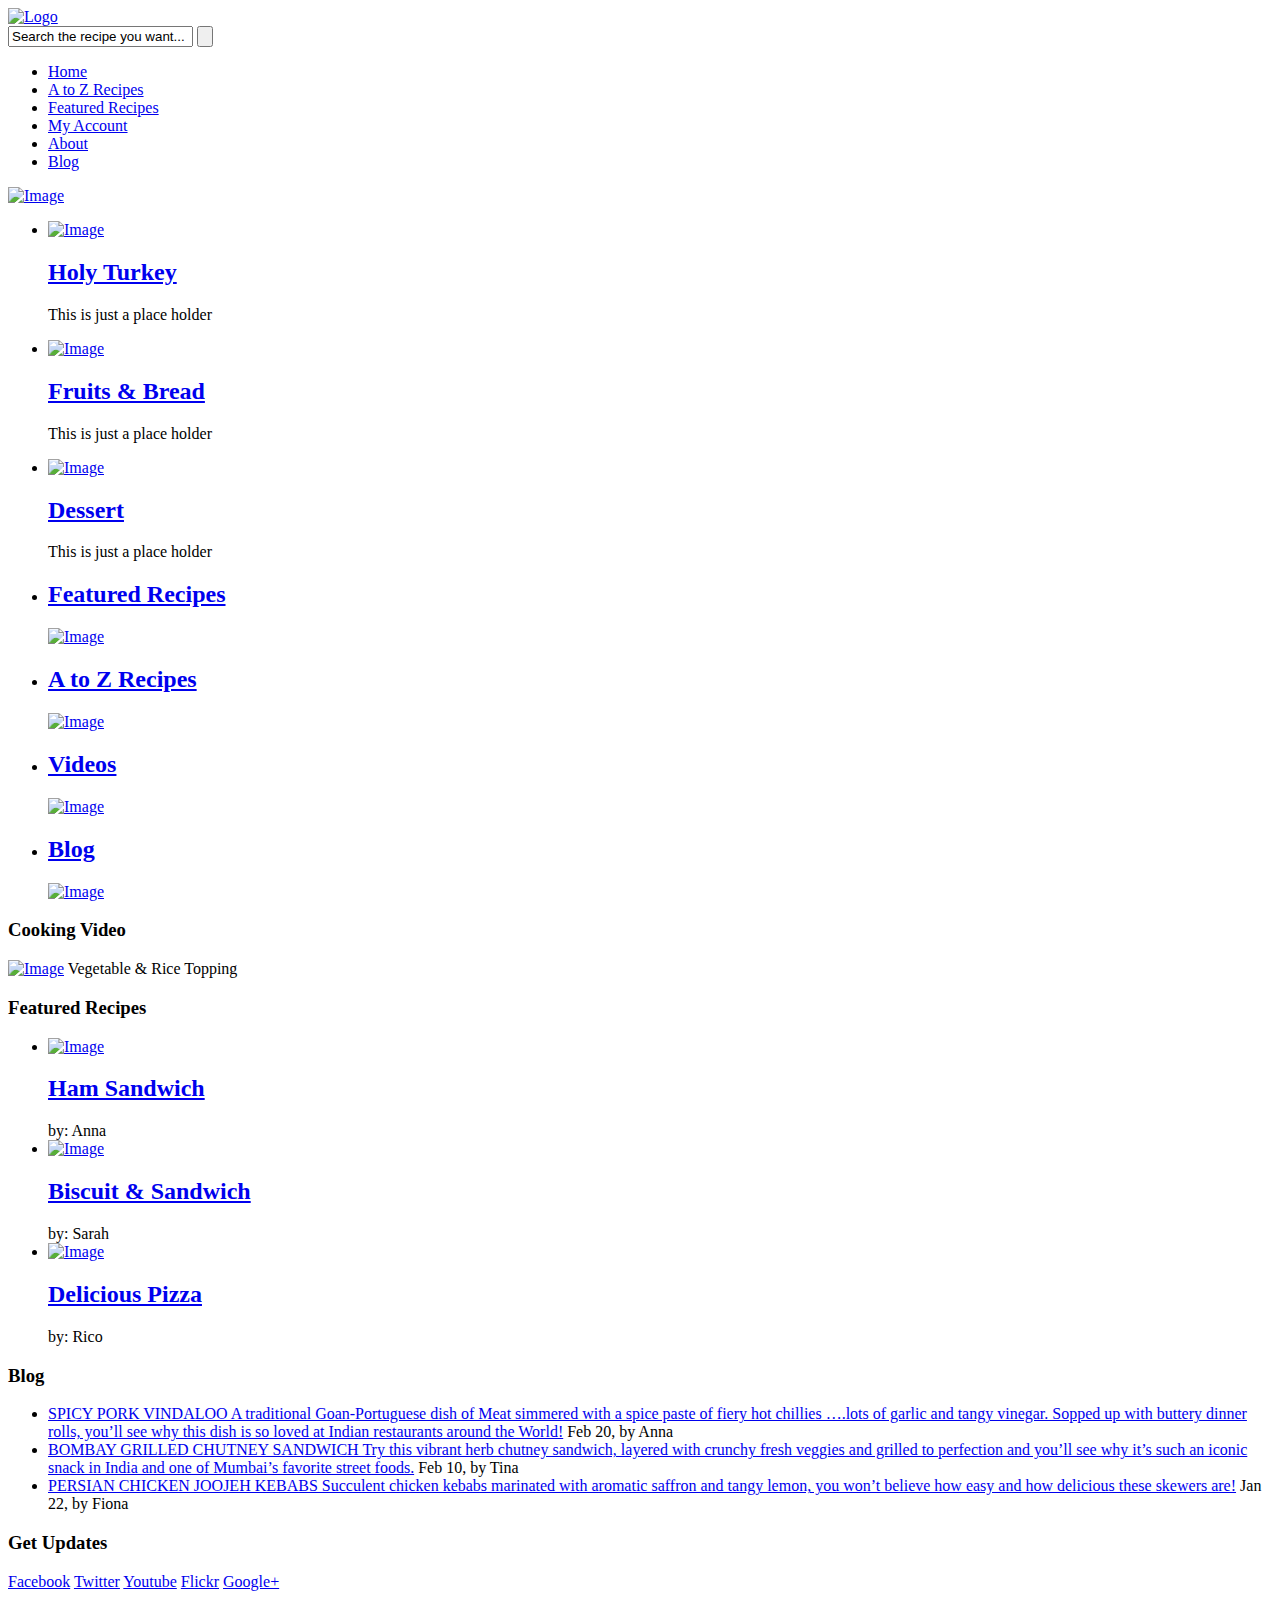
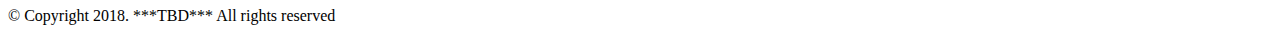
==== Cookit/index.html @ a337b543 "Add files via upload" ====
<html>
<head>
	<meta charset="UTF-8">
	<title>Food &amp; Recipes </title>
	<link rel="stylesheet" type="text/css" href="css/style.css">
</head>
<body>
	<div class="header">
		<div>
			<a href="index.html"><img src="images/logo.png" alt="Logo"></a>
		</div>
		<form action="index.html">
			<input type="text" value="Search the recipe you want..." id="search">
			<input type="submit" value="" id="searchbtn">
		</form>
	</div>
	<div class="body">
		<div>
			<div class="header">
				<ul>
					<li class="current">
						<a href="index.html">Home</a>
					</li>
					<li>
						<a href="recipes.html">A to Z Recipes</a>
					</li>
					<li>
						<a href="featured.html">Featured Recipes</a>
					</li>
					<li>
						<a href="videos.html">My Account</a>
					</li>
					<li>
						<a href="about.html">About</a>
					</li>
					<li>
						<a href="blog.html">Blog</a>
					</li>
				</ul>
			</div>
			<div class="body">
				<div>
					<a href="index.html"><img src="images/turkey.jpg" alt="Image"></a>
				</div>
				<ul>
					<li class="current">
						<a href="blog.html"><img src="images/holi-turkey.jpg" alt="Image"></a>
						<div>
							<h2><a href="blog.html">Holy Turkey</a></h2>
							<p>
								This is just a place holder
							</p>
						</div>
					</li>
					<li>
						<a href="blog.html"><img src="images/fruits-and-bread.jpg" alt="Image"></a>
						<div>
							<h2><a href="blog.html">Fruits &amp; Bread</a></h2>
							<p>
								This is just a place holder
							</p>
						</div>
					</li>
					<li>
						<a href="blog.html"><img src="images/dessert.jpg" alt="Image"></a>
						<div>
							<h2><a href="blog.html">Dessert</a></h2>
							<p>
								This is just a place holder
							</p>
						</div>
					</li>
				</ul>
			</div>
			<div class="footer">
				<ul>
					<li>
						<h2><a href="featured.html">Featured Recipes</a></h2>
						<a href="featured.html"><img src="images/featured.jpg" alt="Image"></a>
					</li>
					<li>
						<h2><a href="recipes.html">A to Z Recipes</a></h2>
						<a href="recipes.html"><img src="images/a-z.jpg" alt="Image"></a>
					</li>
				</ul>
				<ul>
					<li>
						<h2><a href="videos.html">Videos</a></h2>
						<a href="videos.html"><img src="images/videos.jpg" alt="Image"></a>
					</li>
					<li>
						<h2><a href="blog.html">Blog</a></h2>
						<a href="blog.html"><img src="images/blog.jpg" alt="Image"></a>
					</li>
				</ul>
			</div>
		</div>
		<div>
			<div>
				<h3>Cooking Video</h3>
				<a href="videos.html"><img src="images/cooking-video.png" alt="Image"></a>
				<span>Vegetable &amp; Rice Topping</span>
			</div>
			<div>
				<h3>Featured Recipes</h3>
				<ul id="featured">
					<li>
						<a href="recipes.html"><img src="images/sandwich.jpg" alt="Image"></a>
						<div>
							<h2><a href="recipes.html">Ham Sandwich</a></h2>
							<span>by: Anna</span>
						</div>
					</li>
					<li>
						<a href="recipes.html"><img src="images/biscuit-and-coffee.jpg" alt="Image"></a>
						<div>
							<h2><a href="recipes.html">Biscuit &amp; Sandwich</a></h2>
							<span>by: Sarah</span>
						</div>
					</li>
					<li>
						<a href="recipes.html"><img src="images/pizza.jpg" alt="Image"></a>
						<div>
							<h2><a href="recipes.html">Delicious Pizza</a></h2>
							<span>by: Rico</span>
						</div>
					</li>
				</ul>
			</div>
			<div>
				<h3>Blog</h3>
				<ul id="blog">
					<li>
						<a href="blog.html">SPICY PORK VINDALOO
A traditional Goan-Portuguese dish of Meat simmered with a spice paste of fiery hot chillies ….lots of garlic and tangy vinegar. Sopped up with buttery dinner rolls, you’ll see why this dish is so loved at Indian restaurants around the World!</a>
						<span class="date">Feb 20, by Anna</span>
					</li>
					<li>
						<a href="blog.html">BOMBAY GRILLED CHUTNEY SANDWICH
Try this vibrant herb chutney sandwich, layered with crunchy fresh veggies and grilled to perfection and you’ll see why it’s such an iconic snack in India and one of Mumbai’s favorite street foods.</a>
						<span class="date">Feb 10, by Tina</span>
					</li>
					<li>
						<a href="blog.html">PERSIAN CHICKEN JOOJEH KEBABS
Succulent chicken kebabs marinated with aromatic saffron and tangy lemon, you won’t believe how easy and how delicious these skewers are!</a>
						<span class="date">Jan 22, by Fiona</span>
					</li>
				</ul>
			</div>
			<div>
				<h3>Get Updates</h3>
				<a href="http://facebook.com/go/facebook/" target="_blank" id="facebook">Facebook</a>
				<a href="http://twitter.com/go/twitter/" target="_blank" id="twitter">Twitter</a>
				<a href="http://Youtube.com/go/youtube/" target="_blank" id="youtube">Youtube</a>
				<a href="http://Flickr.com/go/flickr/" target="_blank" id="flickr">Flickr</a>
				<a href="http://Google.com/go/googleplus/" target="_blank" id="googleplus">Google&#43;</a>
			</div>
		</div>
	</div>
	<div class="footer">
		<div>
			<p>
				&copy; Copyright 2018. ***TBD*** All rights reserved
			</p>
		</div>
	</div>
</body>
</html>
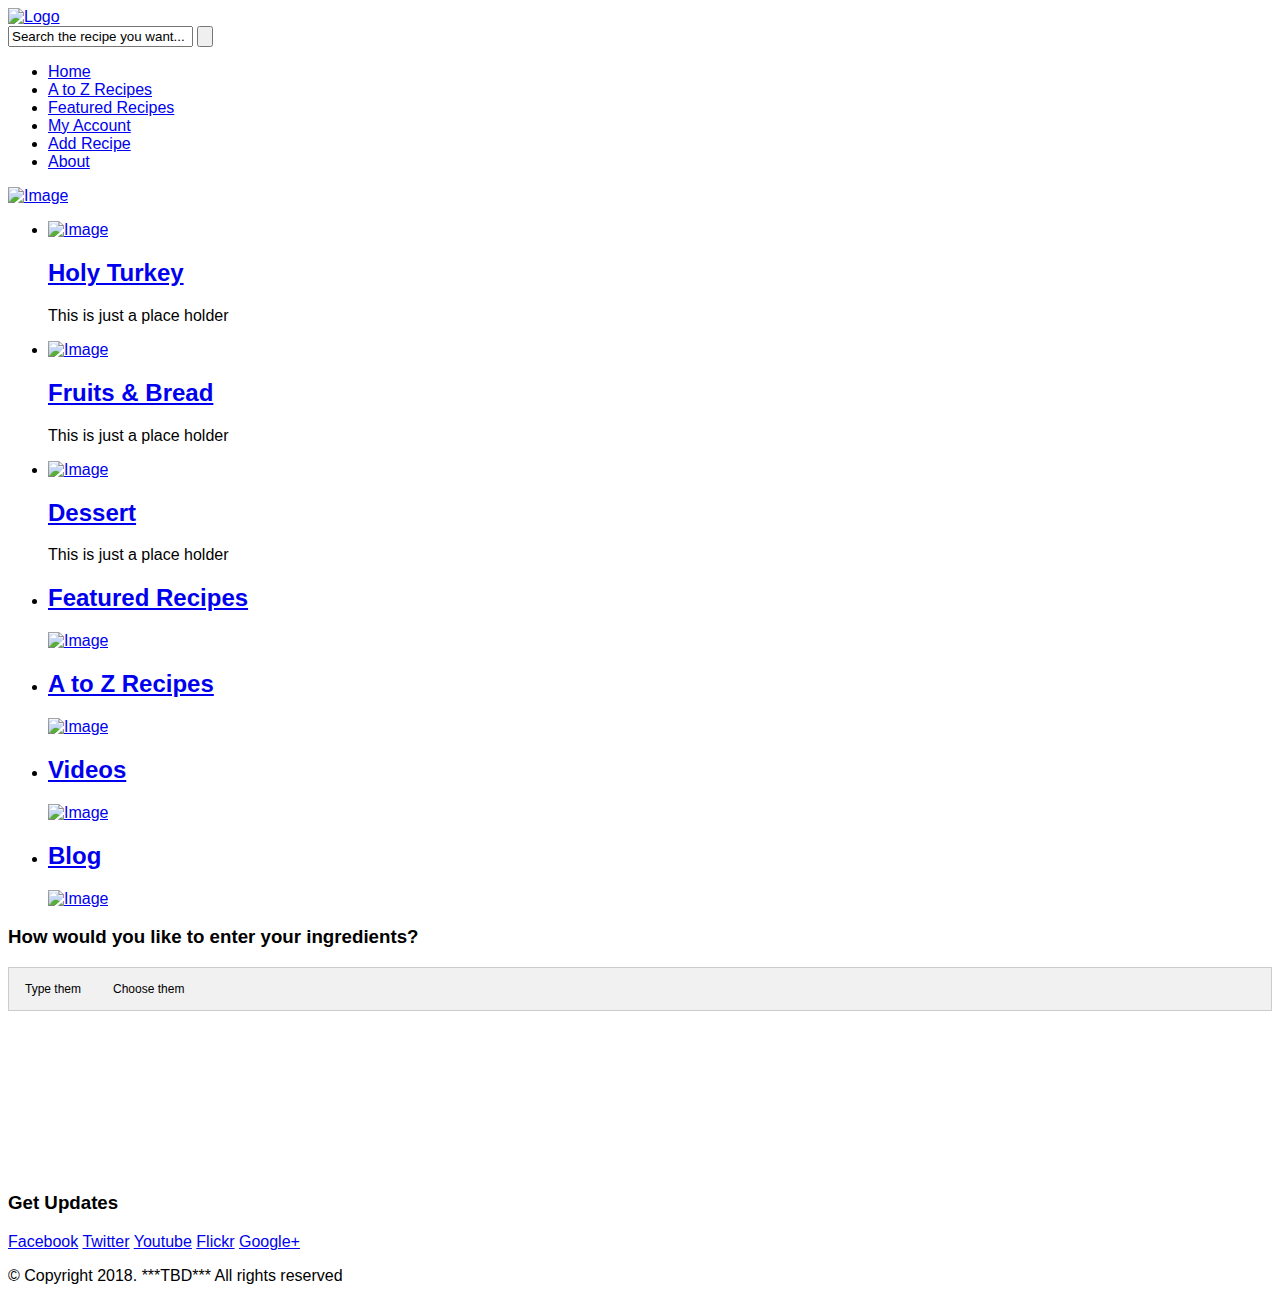
==== commit 869755e6: "Update index.html" ====
--- a/Cookit/index.html
+++ b/Cookit/index.html
@@ -32,14 +32,15 @@
 						<a href="videos.html">My Account</a>
 					</li>
 					<li>
+						<a href="blog.html">Add Recipe</a>
+					</li>
+					<li>
 						<a href="about.html">About</a>
 					</li>
-					<li>
-						<a href="blog.html">Blog</a>
-					</li>
 				</ul>
 			</div>
 			<div class="body">
+
 				<div>
 					<a href="index.html"><img src="images/turkey.jpg" alt="Image"></a>
 				</div>
@@ -98,56 +99,115 @@
 		</div>
 		<div>
 			<div>
-				<h3>Cooking Video</h3>
-				<a href="videos.html"><img src="images/cooking-video.png" alt="Image"></a>
-				<span>Vegetable &amp; Rice Topping</span>
-			</div>
-			<div>
-				<h3>Featured Recipes</h3>
-				<ul id="featured">
-					<li>
-						<a href="recipes.html"><img src="images/sandwich.jpg" alt="Image"></a>
-						<div>
-							<h2><a href="recipes.html">Ham Sandwich</a></h2>
-							<span>by: Anna</span>
-						</div>
-					</li>
-					<li>
-						<a href="recipes.html"><img src="images/biscuit-and-coffee.jpg" alt="Image"></a>
-						<div>
-							<h2><a href="recipes.html">Biscuit &amp; Sandwich</a></h2>
-							<span>by: Sarah</span>
-						</div>
-					</li>
-					<li>
-						<a href="recipes.html"><img src="images/pizza.jpg" alt="Image"></a>
-						<div>
-							<h2><a href="recipes.html">Delicious Pizza</a></h2>
-							<span>by: Rico</span>
-						</div>
-					</li>
-				</ul>
-			</div>
-			<div>
-				<h3>Blog</h3>
-				<ul id="blog">
-					<li>
-						<a href="blog.html">SPICY PORK VINDALOO
-A traditional Goan-Portuguese dish of Meat simmered with a spice paste of fiery hot chillies ….lots of garlic and tangy vinegar. Sopped up with buttery dinner rolls, you’ll see why this dish is so loved at Indian restaurants around the World!</a>
-						<span class="date">Feb 20, by Anna</span>
-					</li>
-					<li>
-						<a href="blog.html">BOMBAY GRILLED CHUTNEY SANDWICH
-Try this vibrant herb chutney sandwich, layered with crunchy fresh veggies and grilled to perfection and you’ll see why it’s such an iconic snack in India and one of Mumbai’s favorite street foods.</a>
-						<span class="date">Feb 10, by Tina</span>
-					</li>
-					<li>
-						<a href="blog.html">PERSIAN CHICKEN JOOJEH KEBABS
-Succulent chicken kebabs marinated with aromatic saffron and tangy lemon, you won’t believe how easy and how delicious these skewers are!</a>
-						<span class="date">Jan 22, by Fiona</span>
-					</li>
-				</ul>
-			</div>
+				<h3>How would you like to enter your ingredients?</h3>
+				<!DOCTYPE html>
+<html>
+<head>
+<meta name="viewport" content="width=device-width, initial-scale=1">
+<style>
+body {font-family: Arial;}
+
+/* Style the tab */
+.tab {
+    overflow: hidden;
+    border: 1px solid #ccc;
+    background-color: #f1f1f1;
+}
+
+/* Style the buttons inside the tab */
+.tab button {
+    background-color: inherit;
+    float: left;
+    border: none;
+    outline: none;
+    cursor: pointer;
+    padding: 14px 16px;
+    transition: 0.3s;
+    font-size: 12px;
+}
+
+/* Change background color of buttons on hover */
+.tab button:hover {
+    background-color: #ddd;
+}
+
+/* Create an active/current tablink class */
+.tab button.active {
+    background-color: #ccc;
+}
+
+/* Style the tab content */
+.tabcontent {
+    display: none;
+    padding: 6px 12px;
+    border: 1px solid #ccc;
+    border-top: none;
+}
+</style>
+</head>
+<body>
+
+
+
+<div class="tab">
+  <button class="tablinks" onclick="openCity(event, 'London')">Type them</button>
+  <button class="tablinks" onclick="openCity(event, 'Paris')">Choose them</button>
+
+</div>
+
+<div id="London" class="tabcontent">
+
+<input type="text" name="fname" onfocus="this.value=''" value="Add an ingredient">
+<p> You have not added any ingredients yet! </p>
+</br> </br>
+<input type="submit" value="Search">
+</div>
+
+<div id="Paris" class="tabcontent">
+	<nav id="topNav">
+<ul style="list-style: none;">
+<li>
+  <a href="#" title="Nav Link 2">INGREDIENTS</a></br> </br>
+  <ul style="list-style: none;">
+    <li><input type="checkbox" name="vehicle" value="Bike">Milk</li>
+    <li><input type="checkbox" name="vehicle" value="Bike">Rice</li>
+    <li><input type="checkbox" name="vehicle" value="Bike">Bread</li>
+    <li><input type="checkbox" name="vehicle" value="Bike">Fish</li>
+		<li><input type="checkbox" name="vehicle" value="Bike">Meat</li>
+		<li><input type="checkbox" name="vehicle" value="Bike">Oil</li>
+		<li><input type="checkbox" name="vehicle" value="Bike">Fish</li>
+		<li><input type="checkbox" name="vehicle" value="Bike">Fruits</li>
+		<li><input type="checkbox" name="vehicle" value="Bike">Vegetables</li>
+  </ul>
+</li>
+      <div id="a"></div>
+
+			<input type="submit" value="Search">
+</div>
+
+
+
+<script>
+function openCity(evt, cityName) {
+    var i, tabcontent, tablinks;
+    tabcontent = document.getElementsByClassName("tabcontent");
+    for (i = 0; i < tabcontent.length; i++) {
+        tabcontent[i].style.display = "none";
+    }
+    tablinks = document.getElementsByClassName("tablinks");
+    for (i = 0; i < tablinks.length; i++) {
+        tablinks[i].className = tablinks[i].className.replace(" active", "");
+    }
+    document.getElementById(cityName).style.display = "block";
+    evt.currentTarget.className += " active";
+}
+</script>
+
+</body>
+</html>
+
+
+</br></br></br></br></br></br></br></br></br>
 			<div>
 				<h3>Get Updates</h3>
 				<a href="http://facebook.com/go/facebook/" target="_blank" id="facebook">Facebook</a>
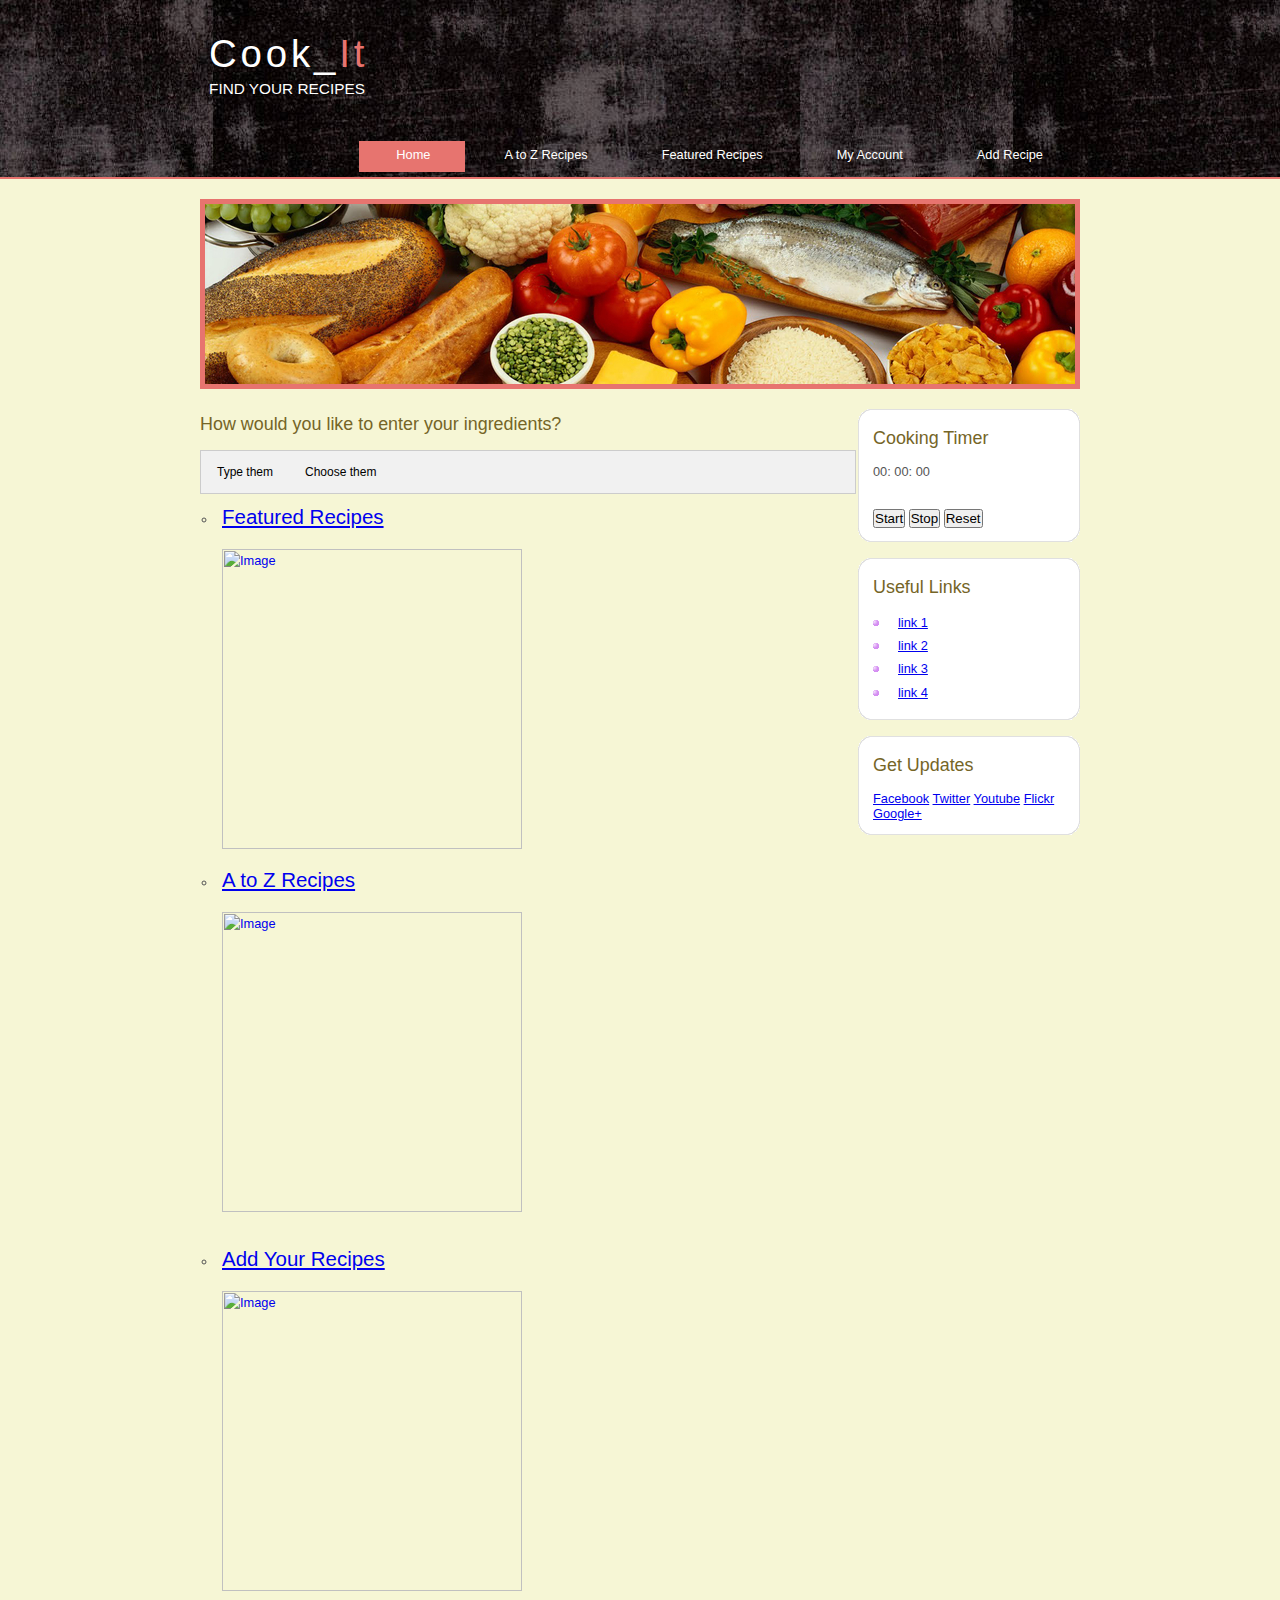
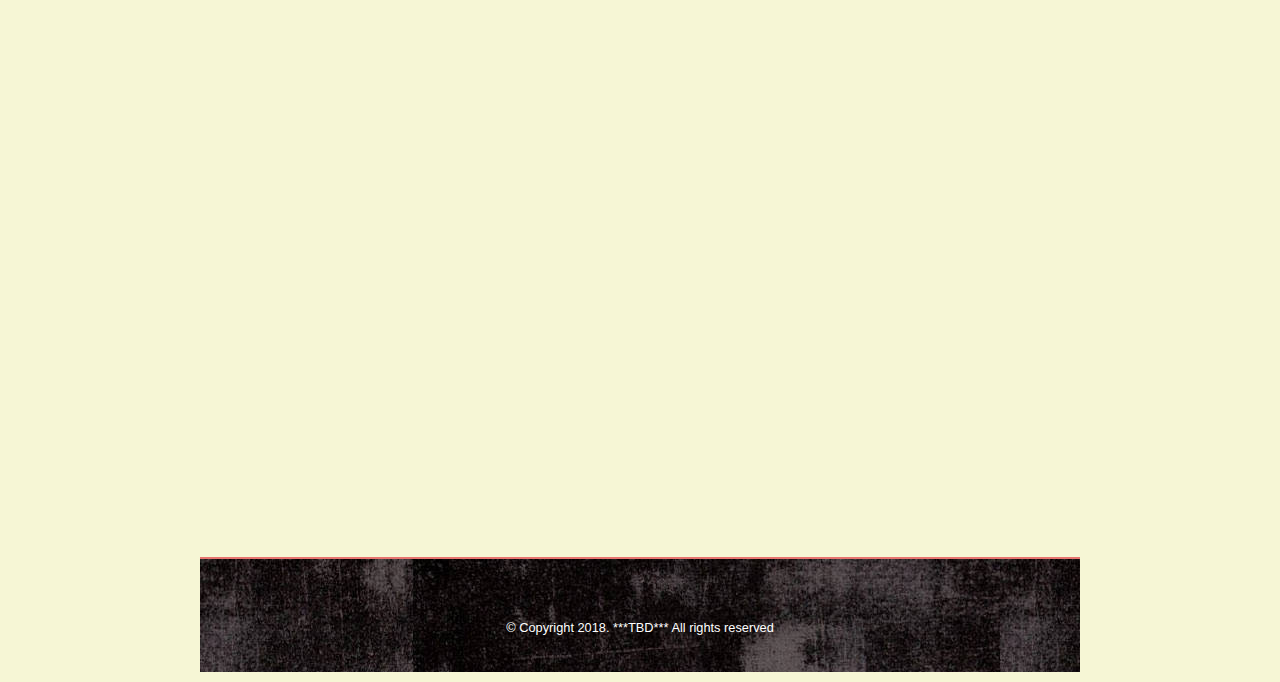
==== commit a1541a8b: "Add files via upload" ====
--- a/Cookit/index.html
+++ b/Cookit/index.html
@@ -1,229 +1,235 @@
-
-<html>
-<head>
-	<meta charset="UTF-8">
-	<title>Food &amp; Recipes </title>
-	<link rel="stylesheet" type="text/css" href="css/style.css">
-</head>
-<body>
-	<div class="header">
-		<div>
-			<a href="index.html"><img src="images/logo.png" alt="Logo"></a>
-		</div>
-		<form action="index.html">
-			<input type="text" value="Search the recipe you want..." id="search">
-			<input type="submit" value="" id="searchbtn">
-		</form>
-	</div>
-	<div class="body">
-		<div>
-			<div class="header">
-				<ul>
-					<li class="current">
-						<a href="index.html">Home</a>
-					</li>
-					<li>
-						<a href="recipes.html">A to Z Recipes</a>
-					</li>
-					<li>
-						<a href="featured.html">Featured Recipes</a>
-					</li>
-					<li>
-						<a href="videos.html">My Account</a>
-					</li>
-					<li>
-						<a href="blog.html">Add Recipe</a>
-					</li>
-					<li>
-						<a href="about.html">About</a>
-					</li>
-				</ul>
-			</div>
-			<div class="body">
-
-				<div>
-					<a href="index.html"><img src="images/turkey.jpg" alt="Image"></a>
-				</div>
-				<ul>
-					<li class="current">
-						<a href="blog.html"><img src="images/holi-turkey.jpg" alt="Image"></a>
-						<div>
-							<h2><a href="blog.html">Holy Turkey</a></h2>
-							<p>
-								This is just a place holder
-							</p>
-						</div>
-					</li>
-					<li>
-						<a href="blog.html"><img src="images/fruits-and-bread.jpg" alt="Image"></a>
-						<div>
-							<h2><a href="blog.html">Fruits &amp; Bread</a></h2>
-							<p>
-								This is just a place holder
-							</p>
-						</div>
-					</li>
-					<li>
-						<a href="blog.html"><img src="images/dessert.jpg" alt="Image"></a>
-						<div>
-							<h2><a href="blog.html">Dessert</a></h2>
-							<p>
-								This is just a place holder
-							</p>
-						</div>
-					</li>
-				</ul>
-			</div>
-			<div class="footer">
-				<ul>
-					<li>
-						<h2><a href="featured.html">Featured Recipes</a></h2>
-						<a href="featured.html"><img src="images/featured.jpg" alt="Image"></a>
-					</li>
-					<li>
-						<h2><a href="recipes.html">A to Z Recipes</a></h2>
-						<a href="recipes.html"><img src="images/a-z.jpg" alt="Image"></a>
-					</li>
-				</ul>
-				<ul>
-					<li>
-						<h2><a href="videos.html">Videos</a></h2>
-						<a href="videos.html"><img src="images/videos.jpg" alt="Image"></a>
-					</li>
-					<li>
-						<h2><a href="blog.html">Blog</a></h2>
-						<a href="blog.html"><img src="images/blog.jpg" alt="Image"></a>
-					</li>
-				</ul>
-			</div>
-		</div>
-		<div>
-			<div>
-				<h3>How would you like to enter your ingredients?</h3>
-				<!DOCTYPE html>
-<html>
-<head>
-<meta name="viewport" content="width=device-width, initial-scale=1">
-<style>
-body {font-family: Arial;}
-
-/* Style the tab */
-.tab {
-    overflow: hidden;
-    border: 1px solid #ccc;
-    background-color: #f1f1f1;
-}
-
-/* Style the buttons inside the tab */
-.tab button {
-    background-color: inherit;
-    float: left;
-    border: none;
-    outline: none;
-    cursor: pointer;
-    padding: 14px 16px;
-    transition: 0.3s;
-    font-size: 12px;
-}
-
-/* Change background color of buttons on hover */
-.tab button:hover {
-    background-color: #ddd;
-}
-
-/* Create an active/current tablink class */
-.tab button.active {
-    background-color: #ccc;
-}
-
-/* Style the tab content */
-.tabcontent {
-    display: none;
-    padding: 6px 12px;
-    border: 1px solid #ccc;
-    border-top: none;
-}
-</style>
-</head>
-<body>
-
-
-
-<div class="tab">
-  <button class="tablinks" onclick="openCity(event, 'London')">Type them</button>
-  <button class="tablinks" onclick="openCity(event, 'Paris')">Choose them</button>
-
-</div>
-
-<div id="London" class="tabcontent">
-
-<input type="text" name="fname" onfocus="this.value=''" value="Add an ingredient">
-<p> You have not added any ingredients yet! </p>
-</br> </br>
-<input type="submit" value="Search">
-</div>
-
-<div id="Paris" class="tabcontent">
-	<nav id="topNav">
-<ul style="list-style: none;">
-<li>
-  <a href="#" title="Nav Link 2">INGREDIENTS</a></br> </br>
-  <ul style="list-style: none;">
-    <li><input type="checkbox" name="vehicle" value="Bike">Milk</li>
-    <li><input type="checkbox" name="vehicle" value="Bike">Rice</li>
-    <li><input type="checkbox" name="vehicle" value="Bike">Bread</li>
-    <li><input type="checkbox" name="vehicle" value="Bike">Fish</li>
-		<li><input type="checkbox" name="vehicle" value="Bike">Meat</li>
-		<li><input type="checkbox" name="vehicle" value="Bike">Oil</li>
-		<li><input type="checkbox" name="vehicle" value="Bike">Fish</li>
-		<li><input type="checkbox" name="vehicle" value="Bike">Fruits</li>
-		<li><input type="checkbox" name="vehicle" value="Bike">Vegetables</li>
-  </ul>
-</li>
-      <div id="a"></div>
-
-			<input type="submit" value="Search">
-</div>
-
-
-
-<script>
-function openCity(evt, cityName) {
-    var i, tabcontent, tablinks;
-    tabcontent = document.getElementsByClassName("tabcontent");
-    for (i = 0; i < tabcontent.length; i++) {
-        tabcontent[i].style.display = "none";
-    }
-    tablinks = document.getElementsByClassName("tablinks");
-    for (i = 0; i < tablinks.length; i++) {
-        tablinks[i].className = tablinks[i].className.replace(" active", "");
-    }
-    document.getElementById(cityName).style.display = "block";
-    evt.currentTarget.className += " active";
-}
-</script>
-
-</body>
-</html>
-
-
-</br></br></br></br></br></br></br></br></br>
-			<div>
-				<h3>Get Updates</h3>
-				<a href="http://facebook.com/go/facebook/" target="_blank" id="facebook">Facebook</a>
-				<a href="http://twitter.com/go/twitter/" target="_blank" id="twitter">Twitter</a>
-				<a href="http://Youtube.com/go/youtube/" target="_blank" id="youtube">Youtube</a>
-				<a href="http://Flickr.com/go/flickr/" target="_blank" id="flickr">Flickr</a>
-				<a href="http://Google.com/go/googleplus/" target="_blank" id="googleplus">Google&#43;</a>
-			</div>
-		</div>
-	</div>
-	<div class="footer">
-		<div>
-			<p>
-				&copy; Copyright 2018. ***TBD*** All rights reserved
-			</p>
-		</div>
-	</div>
-</body>
-</html>
+
+<html>
+
+<head>
+  <title>Cook_It</title>
+  <meta name="description" content="website description" />
+  <meta name="keywords" content="website keywords, website keywords" />
+  <meta http-equiv="content-type" content="text/html; charset=windows-1252" />
+  <link rel="stylesheet" type="text/css" href="style/style.css" />
+</head>
+
+<body>
+  <div id="main">
+    <div id="header">
+      <div id="logo">
+        <div id="logo_text">
+
+          <h1><a href="index.html">Cook_<span class="logo_colour">It</span></a></h1>
+          <h2>FIND YOUR RECIPES</h2>
+        </div>
+      </div>
+      <div id="menubar">
+        <ul id="menu">
+
+          <li class="selected">	<a href="index.html">Home</a></li>
+          <li><a href="recipes.html">A to Z Recipes</a></li>
+          <li><a href="featured.html">Featured Recipes</a></li>
+          <li><a href="videos.html">My Account</a></li>
+          <li><a href="addRecipe.html">Add Recipe</a></li>
+
+        </ul>
+      </div>
+    </div>
+
+
+
+    <div id="content_header"></div>
+    <div id="site_content">
+      <div id="banner"></div>
+	  <div id="sidebar_container">
+        <div class="sidebar">
+          <div class="sidebar_top"></div>
+          <div class="sidebar_item">
+  				<h3> Cooking Timer </h3>
+  					<div id="timer">
+
+  					  <span id="hours">00:</span>
+  					  <span id="mins">00:</span>
+  					  <span id="seconds">00</span>
+  					</div>
+  					<div id="controls"></br></br>
+  					  <button id="start">Start</button>
+  					<button id="stop">Stop</button>
+  					<button id="reset">Reset</button>
+  					</div>
+  					<script src="https://ajax.googleapis.com/ajax/libs/jquery/3.1.0/jquery.min.js"></script>
+
+  					  <script src="java.js"></script>
+          </div>
+          <div class="sidebar_base"></div>
+        </div>
+        <div class="sidebar">
+          <div class="sidebar_top"></div>
+          <div class="sidebar_item">
+            <h3>Useful Links</h3>
+            <ul>
+              <li><a href="#">link 1</a></li>
+              <li><a href="#">link 2</a></li>
+              <li><a href="#">link 3</a></li>
+              <li><a href="#">link 4</a></li>
+            </ul>
+          </div>
+          <div class="sidebar_base"></div>
+        </div>
+        <div class="sidebar">
+          <div class="sidebar_top"></div>
+          <div class="sidebar_item">
+
+            <div>
+				<h3>Get Updates</h3>
+				<a href="http://facebook.com/go/facebook/" target="_blank" id="facebook">Facebook</a>
+				<a href="http://twitter.com/go/twitter/" target="_blank" id="twitter">Twitter</a>
+				<a href="http://Youtube.com/go/youtube/" target="_blank" id="youtube">Youtube</a>
+				<a href="http://Flickr.com/go/flickr/" target="_blank" id="flickr">Flickr</a>
+				<a href="http://Google.com/go/googleplus/" target="_blank" id="googleplus">Google&#43;</a>
+			</div>
+
+          </div>
+          <div class="sidebar_base"></div>
+        </div>
+      </div>
+      <div>
+    <div>
+      <h3>How would you like to enter your ingredients?</h3>
+      <!DOCTYPE html>
+<html>
+<head>
+<meta name="viewport" content="width=device-width, initial-scale=1">
+<style>
+body {font-family: Arial;}
+
+/* Style the tab */
+.tab {
+  overflow: hidden;
+  border: 1px solid #ccc;
+  background-color: #f1f1f1;
+}
+
+/* Style the buttons inside the tab */
+.tab button {
+  background-color: inherit;
+  float: left;
+  border: none;
+  outline: none;
+  cursor: pointer;
+  padding: 14px 16px;
+  transition: 0.3s;
+  font-size: 12px;
+}
+
+/* Change background color of buttons on hover */
+.tab button:hover {
+  background-color: #ddd;
+}
+
+/* Create an active/current tablink class */
+.tab button.active {
+  background-color: #ccc;
+}
+
+/* Style the tab content */
+.tabcontent {
+  display: none;
+  padding: 6px 12px;
+  border: 1px solid #ccc;
+  border-top: none;
+}
+</style>
+</head>
+<body>
+
+
+
+<div class="tab">
+<button class="tablinks" onclick="openCity(event, 'London')">Type them</button>
+<button class="tablinks" onclick="openCity(event, 'Paris')">Choose them</button>
+
+</div>
+
+<div id="London" class="tabcontent">
+
+<input type="text" name="fname" onfocus="this.value=''" value="Add an ingredient">
+<p> You have not added any ingredients yet! </p>
+</br> </br>
+<input type="submit" value="Search">
+</div>
+
+<div id="Paris" class="tabcontent">
+<nav id="topNav">
+<ul style="list-style: none;">
+<li>
+<a href="#" title="Nav Link 2">INGREDIENTS</a></br> </br>
+<ul style="list-style: none;">
+  <li><input type="checkbox" name="vehicle" value="Bike">Milk</li>
+  <li><input type="checkbox" name="vehicle" value="Bike">Rice</li>
+  <li><input type="checkbox" name="vehicle" value="Bike">Bread</li>
+  <li><input type="checkbox" name="vehicle" value="Bike">Fish</li>
+  <li><input type="checkbox" name="vehicle" value="Bike">Meat</li>
+  <li><input type="checkbox" name="vehicle" value="Bike">Oil</li>
+  <li><input type="checkbox" name="vehicle" value="Bike">Fish</li>
+  <li><input type="checkbox" name="vehicle" value="Bike">Fruits</li>
+  <li><input type="checkbox" name="vehicle" value="Bike">Vegetables</li>
+</ul>
+</li>
+    <div id="a"></div>
+
+    <input type="submit" value="Search">
+</div>
+
+
+
+<script>
+function openCity(evt, cityName) {
+  var i, tabcontent, tablinks;
+  tabcontent = document.getElementsByClassName("tabcontent");
+  for (i = 0; i < tabcontent.length; i++) {
+      tabcontent[i].style.display = "none";
+  }
+  tablinks = document.getElementsByClassName("tablinks");
+  for (i = 0; i < tablinks.length; i++) {
+      tablinks[i].className = tablinks[i].className.replace(" active", "");
+  }
+  document.getElementById(cityName).style.display = "block";
+  evt.currentTarget.className += " active";
+}
+</script>
+
+</body>
+</html>
+
+<div class="mydiv">
+  <ul class="myul">
+    <li>
+      <h2><a href="featured.html">Featured Recipes</a></h2>
+      <a href="featured.html"><img src="images/featured.jpg" width="300px" hight="300px" alt="Image"></a>
+    </li>
+    <li>
+      <h2><a href="recipes.html">A to Z Recipes</a></h2>
+      <a href="recipes.html"><img src="images/a-z.jpg" width="300px" hight="300px" alt="Image"></a>
+    </li>
+  </ul>
+  <ul>
+
+    <li>
+      <h2><a href="addRecipe.html">Add Your Recipes</a></h2>
+      <a href="addRecipe.html"><img src="images/blog.jpg" width="300px" hight="300px" alt="Image"></a>
+    </li>
+  </ul>
+</div>
+
+
+
+</br></br></br></br></br></br></br></br></br></br></br></br></br></br></br></br></br></br></br></br></br></br></br></br></br></br></br></br></br></br></br></br></br></br></br></br>
+
+
+    <div id="content_footer"></div>
+    <div id="footer">
+</br></br>
+    			<p>
+    				&copy; Copyright 2018. ***TBD*** All rights reserved
+    			</p>
+    		</div>
+    	</div>
+    </body>
+    </html>
--- a/Cookit/style/style.css
+++ b/Cookit/style/style.css
@@ -0,0 +1,339 @@
+html
+{ height: 100%;}
+
+*
+{ margin: 0;
+  padding: 0;}
+
+body
+{ font: normal .80em 'trebuchet ms', arial, sans-serif;
+  background: #FFF;
+  color: #555;}
+
+p
+{ padding: 0 0 20px 0;
+  line-height: 1.7em;}
+
+img
+{ border: 0;}
+
+h1, h2, h3, h4, h5, h6
+{ color: #756527;
+  letter-spacing: 0em;
+  padding: 0 0 5px 0;}
+
+h1, h2, h3
+{ font: normal 170% 'century gothic', arial;
+  margin: 0 0 15px 0;
+  padding: 15px 0 5px 0;}
+
+h2
+{ font-size: 160%;
+  padding: 9px 0 5px 0;}
+
+h3
+{ font-size: 140%;
+  padding: 5px 0 0 0;}
+
+h4, h6
+{ color: #009FBC;
+  padding: 0 0 5px 0;
+  font: normal 110% arial;
+  text-transform: uppercase;}
+
+h5, h6
+{ color: #888;
+  font: normal 95% arial;
+  letter-spacing: normal;
+  padding: 0 0 15px 0;}
+
+a, a:hover
+{ outline: none;
+  text-decoration: underline;
+  color: #green;}
+
+a:hover
+{ text-decoration: none;}
+
+blockquote
+{ margin: 20px 0;
+  padding: 10px 20px 0 20px;
+  border: 1px solid #E5E5DB;
+  background: #FFF;}
+
+ul
+{ margin: 2px 0 22px 17px;}
+
+ul li
+{ list-style-type: circle;
+  margin: 0 0 6px 0;
+  padding: 0 0 4px 5px;
+  line-height: 1.5em;}
+
+ol
+{ margin: 8px 0 22px 20px;}
+
+ol li
+{ margin: 0 0 11px 0;}
+
+.left
+{ float: left;
+  width: auto;
+  margin-right: 10px;}
+
+.right
+{ float: right;
+  width: auto;
+  margin-left: 10px;}
+
+.center
+{ display: block;
+  text-align: center;
+  margin: 20px auto;}
+
+#main, #logo, #menubar, #site_content, #footer
+{ margin-left: auto;
+  margin-right: auto;}
+
+#header
+{ background: #1d1d1d url(pattern.png) repeat;
+  border-bottom: 2px solid #E7746F;
+  height: 177px;}
+
+#banner
+{ background: transparent url(banner.jpg) no-repeat;
+  width: 870px;
+  height: 180px;
+  margin-bottom: 20px;
+  border: 5px solid #E7746F;}
+
+#logo
+{ width: 880px;
+  position: relative;
+  height: 140px;
+  background: transparent;}
+
+#logo #logo_text
+{ position: absolute;
+  top: 10px;
+  left: 0;}
+
+#logo h1, #logo h2
+{ font: normal 300% 'century gothic', arial, sans-serif;
+  border-bottom: 0;
+  text-transform: none;
+  margin: 0 0 0 9px;}
+
+#logo_text h1, #logo_text h1 a, #logo_text h1 a:hover
+{ padding: 22px 0 0 0;
+  color: #FFF;
+  letter-spacing: 0.1em;
+  text-decoration: none;}
+
+#logo_text h1 a .logo_colour
+{ color: #E7746F;}
+
+#logo_text a:hover .logo_colour
+{ color: #FFF;}
+
+#logo_text h2
+{ font-size: 120%;
+  padding: 4px 0 0 0;
+  color: #FFF;}
+
+#menubar
+{ width: 880px;
+  height: 46px;}
+
+ul#menu
+{ float: right;
+  margin: 0;}
+
+ul#menu li
+{ float: left;
+  padding: 0 0 0 9px;
+  list-style: none;
+  margin: 1px 2px 0 0;
+  background: transparent;}
+
+ul#menu li a
+{ font: normal 100% 'trebuchet ms', sans-serif;
+  display: block;
+  float: left;
+  height: 20px;
+  padding: 6px 35px 5px 28px;
+  text-align: center;
+  color: #FFF;
+  text-decoration: none;
+  background: transparent;}
+
+ul#menu li.selected a
+{ height: 20px;
+  padding: 6px 35px 5px 28px;}
+
+ul#menu li.selected
+{ margin: 1px 2px 0 0;
+  background: #E7746F;}
+
+ul#menu li.selected a, ul#menu li.selected a:hover
+{ background: #E7746F;
+  color: #FFF;}
+
+ul#menu li a:hover
+{ color: #FFF;
+  background: #E7746F;}
+
+#site_content
+{ width: 880px;
+  overflow: hidden;
+  margin: 20px auto 0 auto;
+  
+  background-color: #white;
+  padding: 0 0 10px 0;}
+
+#sidebar_container
+{ float: right;
+  width: 224px;}
+
+.sidebar_top
+{ width: 222px;
+  height: 14px;
+  background-color: green;
+  background: transparent url(side_top.png) no-repeat;}
+
+.sidebar_base
+{ width: 222px;
+  height: 14px;
+  background: url(side_base.png) no-repeat;}
+
+.sidebar
+{ float: right;
+  width: 222px;
+  padding: 0;
+  margin: 0 0 16px 0;}
+
+.sidebar_item
+{ background: url(side_back.png) repeat-y;
+  padding: 0 15px;
+  width: 192px;}
+
+.sidebar li a.selected
+{ color: #444;}
+
+.sidebar ul
+{ margin: 0;}
+
+#content
+{ text-align: left;
+  width: 620px;
+  padding: 0 0 0 5px;
+  float: left;}
+
+#content ul
+{ margin: 2px 0 22px 0px;}
+
+#content ul li, .sidebar ul li
+{ list-style-type: none;
+  background: url(bullet.png) no-repeat;
+  margin: 0 0 0 0;
+  padding: 0 0 4px 25px;
+  line-height: 1.5em;}
+
+#footer
+{ width: 100%;
+  font-family: 'trebuchet ms', sans-serif;
+  font-size: 100%;
+  height: 80px;
+  padding: 28px 0 5px 0;
+  text-align: center;
+  background: transparent url(pattern.png) repeat;
+  border-top: 2px solid #E7746F;
+  color: #FFF;}
+
+#footer p
+{ line-height: 1.7em;
+  padding: 0 0 10px 0;}
+
+#footer a
+{ color: #E7746F;
+  text-decoration: none;}
+
+#footer a:hover
+{ color: #FFF;
+  text-decoration: none;}
+
+.search
+{ color: #5D5D5D;
+  border: 1px solid #BBB;
+  width: 134px;
+  padding: 4px;
+  font: 100% arial, sans-serif;}
+
+.form_settings
+{ margin: 15px 0 0 0;}
+
+.form_settings p
+{ padding: 0 0 4px 0;}
+
+.form_settings span
+{ float: left;
+  width: 200px;
+  text-align: left;}
+
+.form_settings input, .form_settings textarea
+{ padding: 5px;
+  width: 299px;
+  font: 100% arial;
+  border: 1px solid #E5E5DB;
+  background: #FFF;
+  color: #47433F;}
+
+.form_settings .submit
+{ font: 100% arial;
+  border: 0;
+  width: 99px;
+  margin: 0 0 0 212px;
+  height: 33px;
+  padding: 2px 0 3px 0;
+  cursor: pointer;
+  background: #E7746F;
+  color: #FFF;}
+
+.form_settings textarea, .form_settings select
+{ font: 100% arial;
+  width: 299px;}
+
+.form_settings select
+{ width: 310px;}
+
+.form_settings .checkbox
+{ margin: 4px 0;
+  padding: 0;
+  width: 14px;
+  border: 0;
+  background: none;}
+
+.separator
+{ width: 100%;
+  height: 0;
+  border-top: 1px solid #D9D5CF;
+  border-bottom: 1px solid #FFF;
+  margin: 0 0 20px 0;}
+
+table
+{ margin: 10px 0 30px 0;}
+
+table tr th, table tr td
+{ background: #E7746F;
+  color: #FFF;
+  padding: 7px 4px;
+  text-align: left;}
+
+table tr td
+{ background: #E5E5DB;
+  color: #47433F;
+  border-top: 1px solid #FFF;}
+
+  body {
+      background-color: #f6f6d5;
+  }
